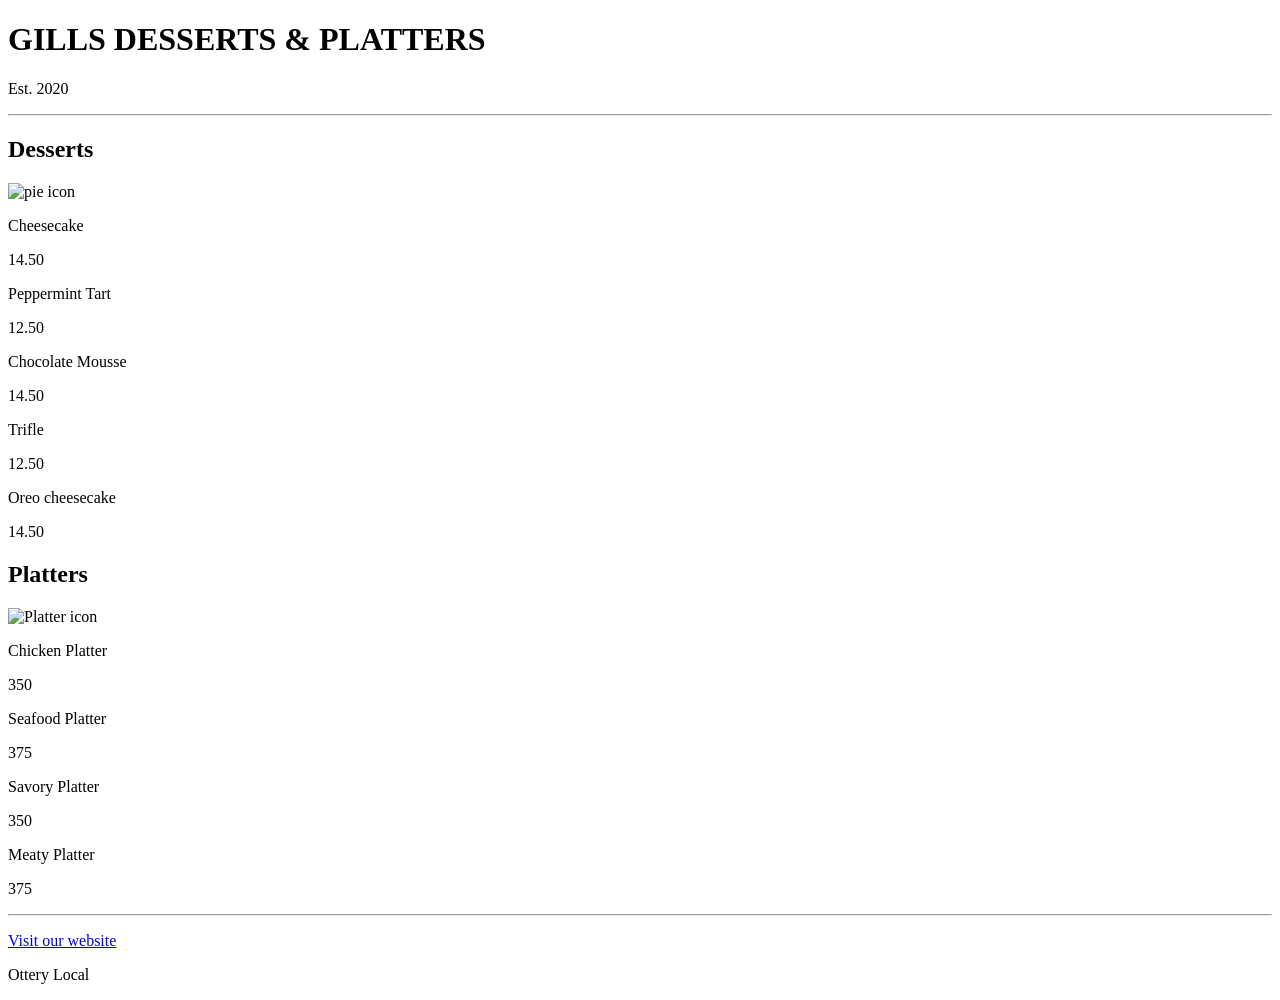
==== gills desserts.html @ 24adfb1b "Add files via upload" ====
<!DOCTYPE html>
<html lang="en">
  <head>
    <meta charset="utf-8" />
    <meta name="viewport" content="width=device-width, initial-scale=1.0" />
    <title>Gills Desserts & Platters</title>
    <link href="stylesheet/gills styles.css " rel="stylesheet"/>
    <link rel="icon" href="icon/icon.png" type="image/png">
  </head>
  <body>
    <div class="menu">
      <header>
        <h1>GILLS DESSERTS & PLATTERS</h1>
        <p class="established">Est. 2020</p>
      </header>
      <hr>
      <main>
        <section>
          <h2>Desserts</h2>
          <img src=https://cdn.freecodecamp.org/curriculum/css-cafe/pie.jpg alt="pie icon">
          <article class="item">
            <p class="flavor">Cheesecake</p><p class="price">14.50</p>
          </article>
          <article class="item">
            <p class="flavor">Peppermint Tart</p><p class="price">12.50</p>
          </article>
          <article class="item">
            <p class="flavor">Chocolate Mousse</p><p class="price">14.50</p>
          </article>
          <article class="item">
            <p class="flavor">Trifle</p><p class="price">12.50</p>
          </article>
          <article class="item">
            <p class="flavor">Oreo cheesecake</p><p class="price">14.50</p>
          </article>
        </section>
        <section>
          <h2>Platters</h2>
          <img src=https://cdn.freecodecamp.org/curriculum/css-cafe/coffee.jpg alt="Platter icon">
          <article class="item">
            <p class="dessert">Chicken Platter</p><p class="price">350</p>
          </article>
          <article class="item">
            <p class="dessert">Seafood Platter</p><p class="price">375</p>
          </article>
          <article class="item">
            <p class="dessert">Savory Platter</p><p class="price">350</p>
          </article>
          <article class="item">
            <p class="dessert">Meaty Platter</p><p class="price">375</p>
          </article>
        </section>
      </main>
      <hr class="bottom-line">
      <footer>
        <p>
          <a href="www.gillsdesserts.co.za" target="_blank">Visit our website</a>
        </p>
        <p class="address">Ottery Local</p>
      </footer>
    </div>
  </body>
</html>
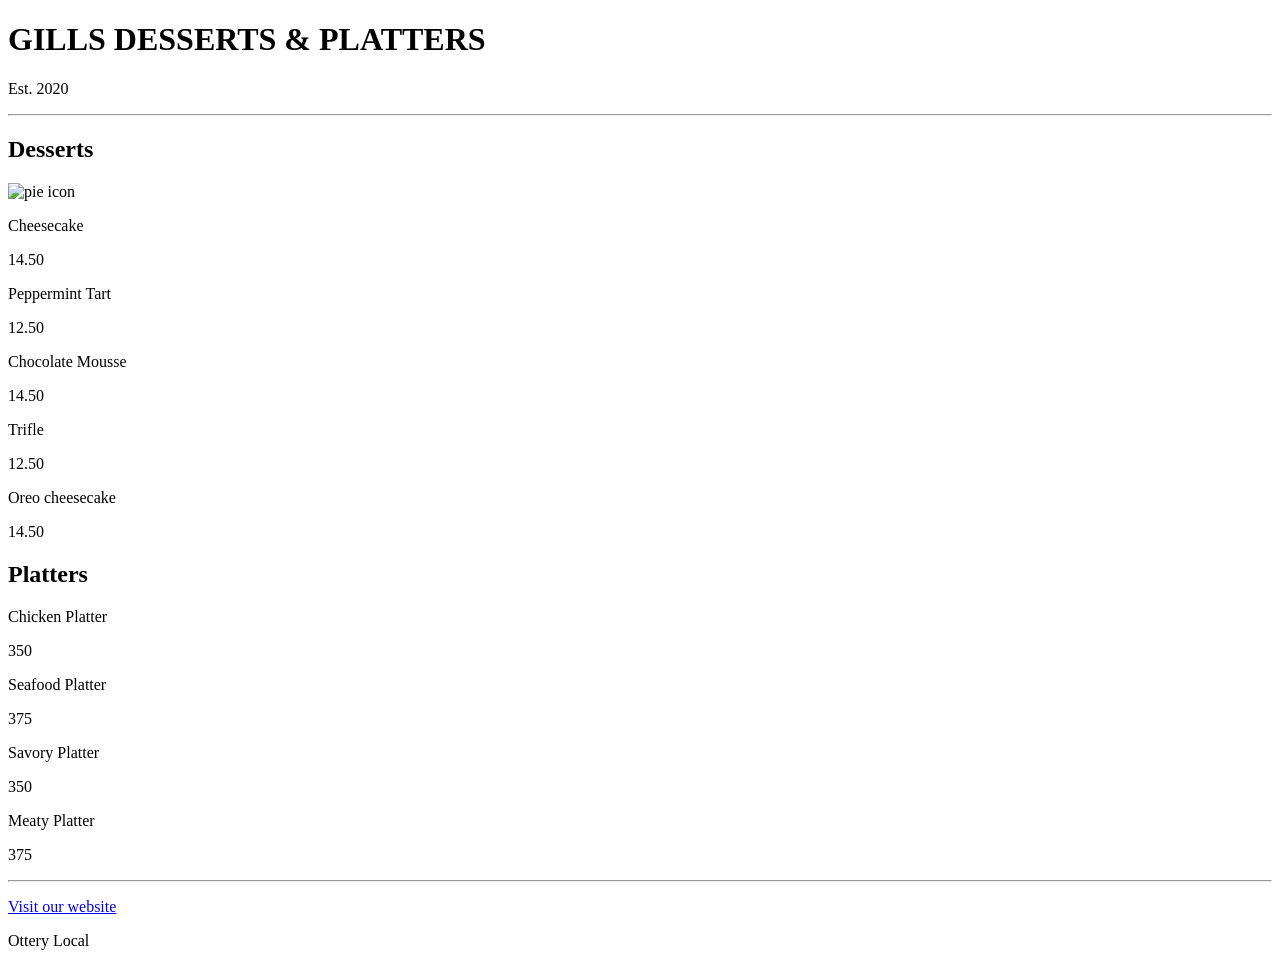
==== commit 6e501fbe: "Update gills desserts.html" ====
--- a/gills desserts.html
+++ b/gills desserts.html
@@ -36,7 +36,6 @@
         </section>
         <section>
           <h2>Platters</h2>
-          <img src=https://cdn.freecodecamp.org/curriculum/css-cafe/coffee.jpg alt="Platter icon">
           <article class="item">
             <p class="dessert">Chicken Platter</p><p class="price">350</p>
           </article>
@@ -60,4 +59,4 @@
       </footer>
     </div>
   </body>
-</html>+</html>
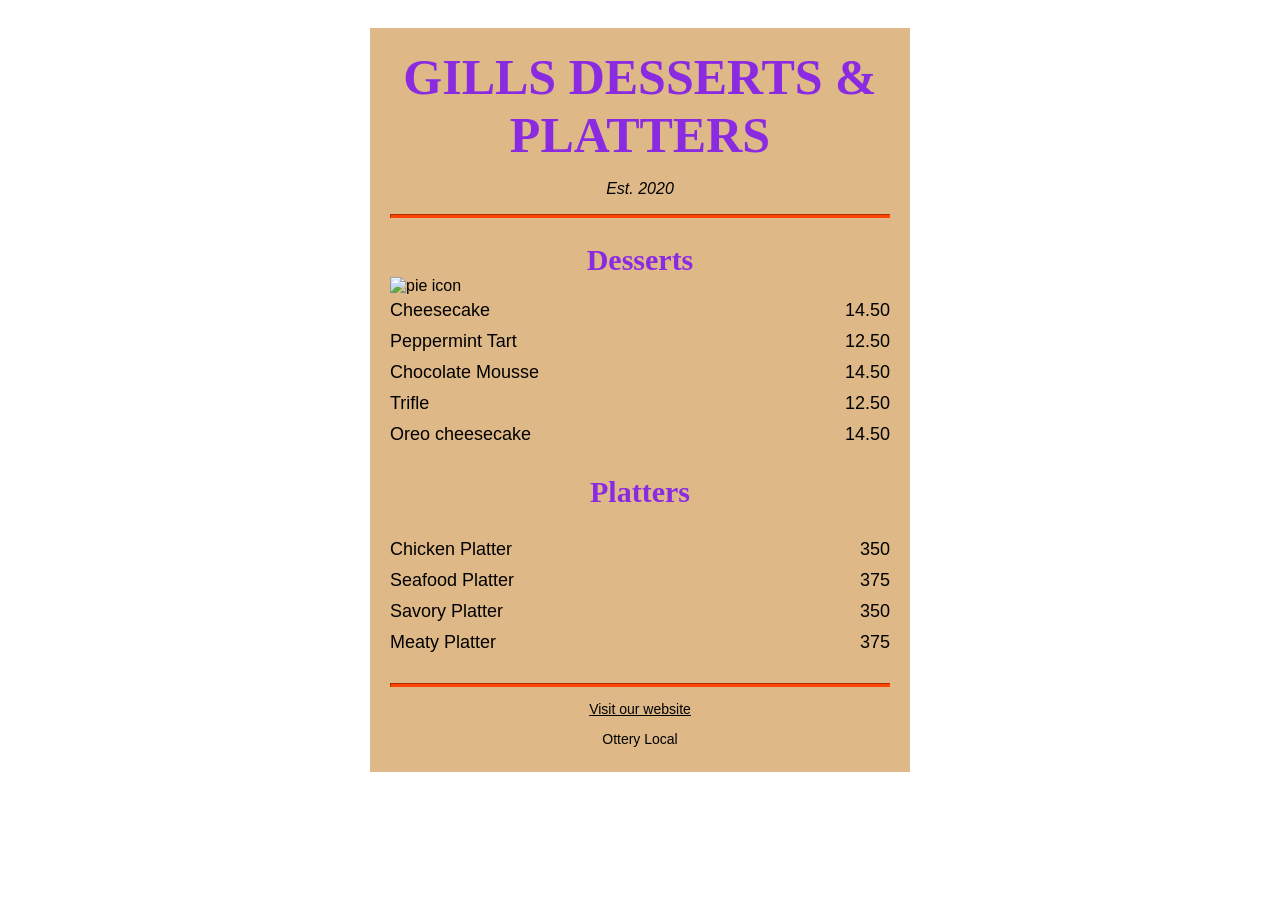
==== commit 84f54698: "Add files via upload" ====
--- a/gills desserts.html
+++ b/gills desserts.html
@@ -59,4 +59,4 @@
       </footer>
     </div>
   </body>
-</html>
+</html>
--- a/stylesheet/gills styles.css
+++ b/stylesheet/gills styles.css
@@ -0,0 +1,99 @@
+body {
+  background-image: url(https://media.istockphoto.com/vectors/assorted-outlined-colorful-desserts-seamless-vector-pattern-with-vector-id592002266?k=20&m=592002266&s=612x612&w=0&h=jYz7B0RH4JkvakC2-IoJdcKlZoMIN8bxkn5tY30Hh1I=);
+  font-family: sans-serif;
+  padding: 20px;
+}
+
+h1 {
+  font-size: 50px;
+  margin-top: 0;
+  margin-bottom: 15px;
+  font-family: italic, sans-serif;
+  color: blueviolet;
+}
+
+h2 {
+  font-size: 30px;
+  color: blueviolet;
+}
+
+.established {
+  font-style: italic;
+}
+
+h1, h2, p {
+  text-align: center;
+}
+
+.menu {
+  width: 80%;
+  background-color: burlywood;
+  margin-left: auto;
+  margin-right: auto;
+  padding: 20px;
+  max-width: 500px;
+}
+
+img {
+  display: block;
+  margin-left: auto;
+  margin-right: auto;
+  margin-top: -25px;
+}
+
+hr {
+  height: 2px;
+  background-color: orangered;
+  border-color: orangered;
+}
+
+.bottom-line {
+  margin-top: 25px;
+}
+
+h1, h2 {
+  font-family: Roboto, serif;
+}
+
+.item p {
+  display: inline-block;
+  margin-top: 5px;
+  margin-bottom: 5px;
+  font-size: 18px;
+}
+
+.flavor, .dessert {
+  text-align: left;
+  width: 75%;
+}
+
+.price {
+  text-align: right;
+  width: 25%
+}
+
+/* FOOTER */
+
+footer {
+  font-size: 14px;
+}
+
+.address {
+  margin-bottom: 5px;
+}
+
+a {
+  color: black;
+}
+
+a:visited {
+  color: black;
+}
+
+a:hover {
+  color: blueviolet;
+}
+
+a:active {
+  color: purple;
+}
